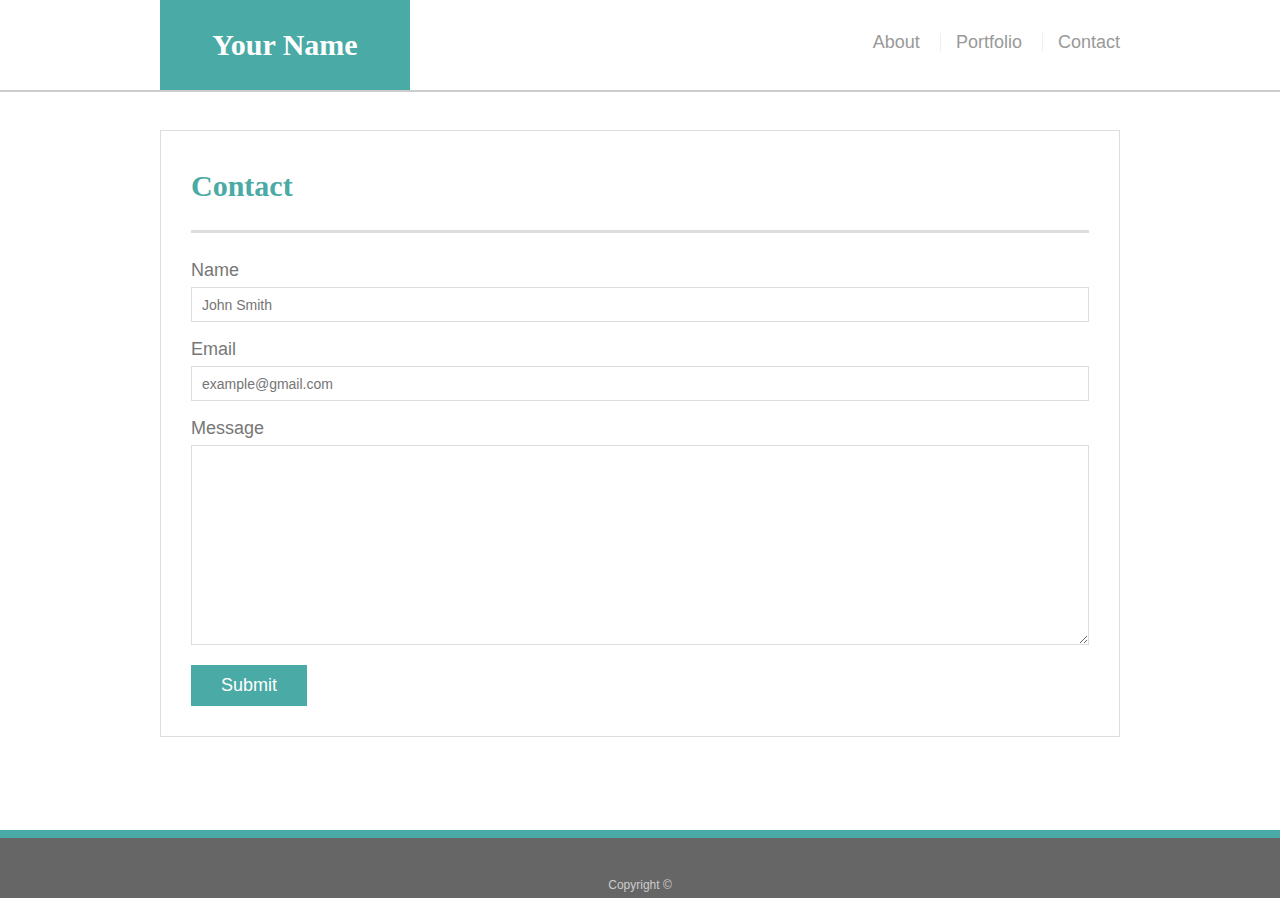
==== contact.html @ 35a3458d "initial template" ====
<!doctype html>
<html lang="en-us">

<head>
  <meta charset="UTF-8">
  <title>Contact | Your Name</title>
  <link rel="stylesheet" type="text/css" href="assets/css/reset.css">
  <link rel="stylesheet" type="text/css" href="assets/css/style.css">
</head>

<body>

  <header id="masthead">
    <div class="container">
      <a href="index.html" id="logo">Your Name</a>
      <nav>
        <a href="index.html">About</a>
        <a href="portfolio.html">Portfolio</a>
        <a href="contact.html">Contact</a>
      </nav>
    </div>
  </header>

  <div id="main-container" class="container">
    <section class="main-section">
      <h1>Contact</h1>

      <form id="contact-form">
        <ul>
          <li>
            <label for="name">Name</label>
            <input type="text" id="name" name="name" placeholder="John Smith" required="required">
          </li>
          <li>
            <label for="email">Email</label>
            <input type="email" id="email" name="email" placeholder="example@gmail.com" required="required">
          </li>
          <li>
            <label for="message">Message</label>
            <textarea id="message" name="message" required="required"></textarea>
          </li>
        </ul>
        <input type="submit">
      </form>

    </section>

  </div>

  <footer>
    <div class="container">
      Copyright &copy; 
    </div>
  </footer>
</body>

</html>
---- assets/css/style.css ----
body {
    font-family: Arial, "Helvetica Neue", Helvetica, sans-serif;
    font-size: 18px;
    line-height: 34px;
    color: #777;
    background: url("../images/concrete_seamless.png");
  }
  
  * {
    box-sizing: border-box;
  }
  
  /* general */
  
  .container {
    width: 100%;
    max-width: 960px;
    margin: 0 auto;
    clear: both;
  }
  
  h1,
  h2,
  h3,
  p {
    margin-bottom: 20px;
  }
  
  p:last-child {
    margin-bottom: 0;
  }
  
  h1,
  h2,
  h3 {
    font-family: Georgia, Times, "Times New Roman", serif;
    font-weight: 700;
    color: #4aaaa5;
  }
  
  h1 {
    padding-bottom: 20px;
    font-size: 30px;
    line-height: 49px;
    border-bottom: 3px solid #ddd;
  }
  
  h2,
  h3 {
    font-size: 22px;
  }
  
  /* header */
  
  #masthead {
    position: fixed;
    z-index: 99;
    width: 100%;
    margin: 0 0 30px;
    overflow: auto;
    color: #fff;
    background: #fff;
    border-bottom: 2px solid #ccc;
  }
  
  #logo {
    float: left;
    width: 250px;
    height: 90px;
    font-family: Georgia, Times, "Times New Roman", serif;
    font-size: 30px;
    font-weight: 700;
    line-height: 90px;
    color: #fff;
    text-align: center;
    text-decoration: none;
    background: #4aaaa5;
  }
  
  nav {
    float: right;
    margin-top: 25px;
  }
  
  nav a {
    display: inline-block;
    padding-left: 15px;
    margin-left: 15px;
    line-height: 18px;
    color: #999;
    text-decoration: none;
    border-left: 1px solid #efefef;
  }
  
  nav a:first-child {
    border-left: 0 none;
  }
  
  /* footer */
  
  footer {
    padding: 30px 0;
    clear: both;
    font-size: 12px;
    color: #fff;
    color: #ccc;
    text-align: center;
    background: #666;
    border-top: 8px solid #4aaaa5;
    height: 50px;
  }
  
  h3, h2 {
    padding-bottom: 20px;
    margin-bottom: 15px;
    line-height: 22px;
    border-bottom: 2px solid #eee;
  }
  
  /* main */
  
  #main-container {
    padding-top: 130px;
    min-height: calc(100vh - 70px);
  }
  
  .main-section {
    float: left;
    width: 100%;
    max-width: 960px;
    padding: 30px;
    margin: 0 0 40px;
    background: #fff;
    border: 1px solid #ddd;
  }
  
  /* portfolio page */
  
  .work {
    position: relative;
    float: left;
    width: 274px;
    margin: 20px 0 25px;
    overflow: auto;
  }
  
  .work:nth-child(even) {
    margin-right: 40px;
  }
  
  .work img {
    width: 100%;
    border: 0 none;
    opacity: 0.8;
  }
  
  .work h3 {
    position: absolute;
    bottom: 20px;
    width: 100%;
    padding: 15px;
    margin-bottom: 0;
    font-weight: 300;
    line-height: 30px;
    color: #fff;
    text-align: center;
    background: #4aaaa5;
    border-bottom: 0;
  }
  
  .auth-image {
    float: left;
    width: 200px;
    height: auto;
    margin-top: 10px;
    margin-right: 25px;
  }
  
  /* contact page */
  
  #contact-form ul {
    margin-bottom: 20px;
  }
  
  #contact-form li {
    margin-bottom: 10px;
  }
  
  label,
  input[type=text],
  input[type=email],
  textarea {
    display: block;
    width: 100%;
  }
  
  input[type=text],
  input[type=email],
  textarea {
    height: 35px;
    padding: 0 10px;
    font-size: 14px;
    border: 1px solid #ddd;
  }
  
  textarea {
    height: 200px;
  }
  
  input[type=submit] {
    padding: 10px 30px;
    font-size: 18px;
    color: #fff;
    cursor: pointer;
    background: #4aaaa5;
    border: 0 none;
  }
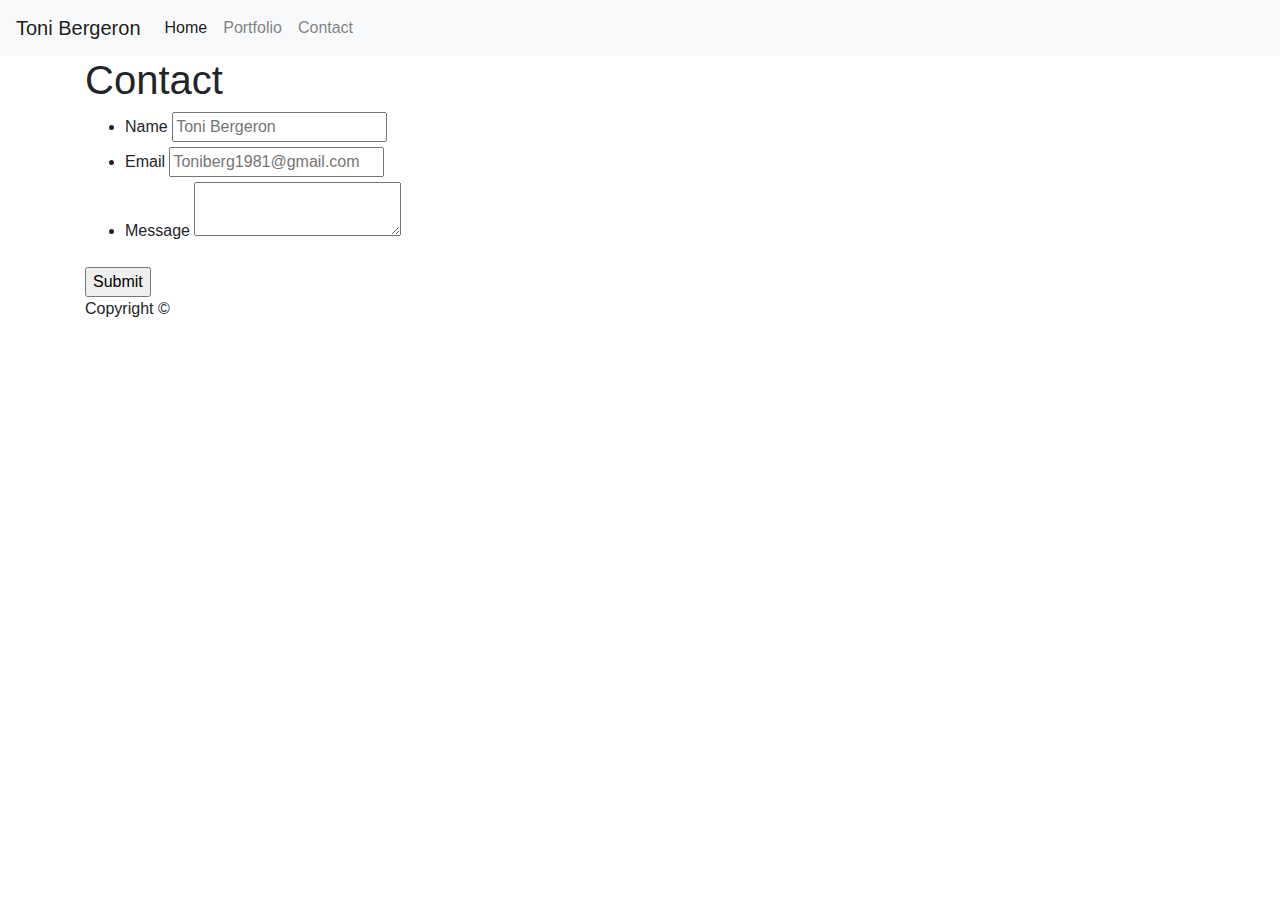
==== commit e5112ed5: "changes" ====
--- a/contact.html
+++ b/contact.html
@@ -3,23 +3,31 @@
 
 <head>
   <meta charset="UTF-8">
-  <title>Contact | Your Name</title>
-  <link rel="stylesheet" type="text/css" href="assets/css/reset.css">
-  <link rel="stylesheet" type="text/css" href="assets/css/style.css">
+  <title>Contact | Toni Bergeron</title>
+  <link rel="stylesheet" type="text/css" href="https://stackpath.bootstrapcdn.com/bootstrap/4.1.1/css/bootstrap.min.css">
 </head>
 
 <body>
 
-  <header id="masthead">
-    <div class="container">
-      <a href="index.html" id="logo">Your Name</a>
-      <nav>
-        <a href="index.html">About</a>
-        <a href="portfolio.html">Portfolio</a>
-        <a href="contact.html">Contact</a>
-      </nav>
+  <nav class="navbar navbar-expand-lg navbar-light bg-light">
+    <a class="navbar-brand" href="index.html">Toni Bergeron</a>
+    <button class="navbar-toggler" type="button" data-toggle="collapse" data-target="#navbarNav" aria-controls="navbarNav" aria-expanded="false" aria-label="Toggle navigation">
+      <span class="navbar-toggler-icon"></span>
+    </button>
+    <div class="collapse navbar-collapse" id="navbarNav">
+      <ul class="navbar-nav">
+        <li class="nav-item active">
+          <a class="nav-link" href="index.html">Home <span class="sr-only">(current)</span></a>
+        </li>
+        <li class="nav-item">
+          <a class="nav-link" href="portfolio.html">Portfolio</a>
+        </li>
+        <li class="nav-item">
+          <a class="nav-link" href="contact.html">Contact</a>
+        </li>
+        </ul>
     </div>
-  </header>
+  </nav>
 
   <div id="main-container" class="container">
     <section class="main-section">
@@ -29,11 +37,11 @@
         <ul>
           <li>
             <label for="name">Name</label>
-            <input type="text" id="name" name="name" placeholder="John Smith" required="required">
+            <input type="text" id="name" name="name" placeholder="Toni Bergeron" required="required">
           </li>
           <li>
             <label for="email">Email</label>
-            <input type="email" id="email" name="email" placeholder="example@gmail.com" required="required">
+            <input type="email" id="email" name="email" placeholder="Toniberg1981@gmail.com" required="required">
           </li>
           <li>
             <label for="message">Message</label>
